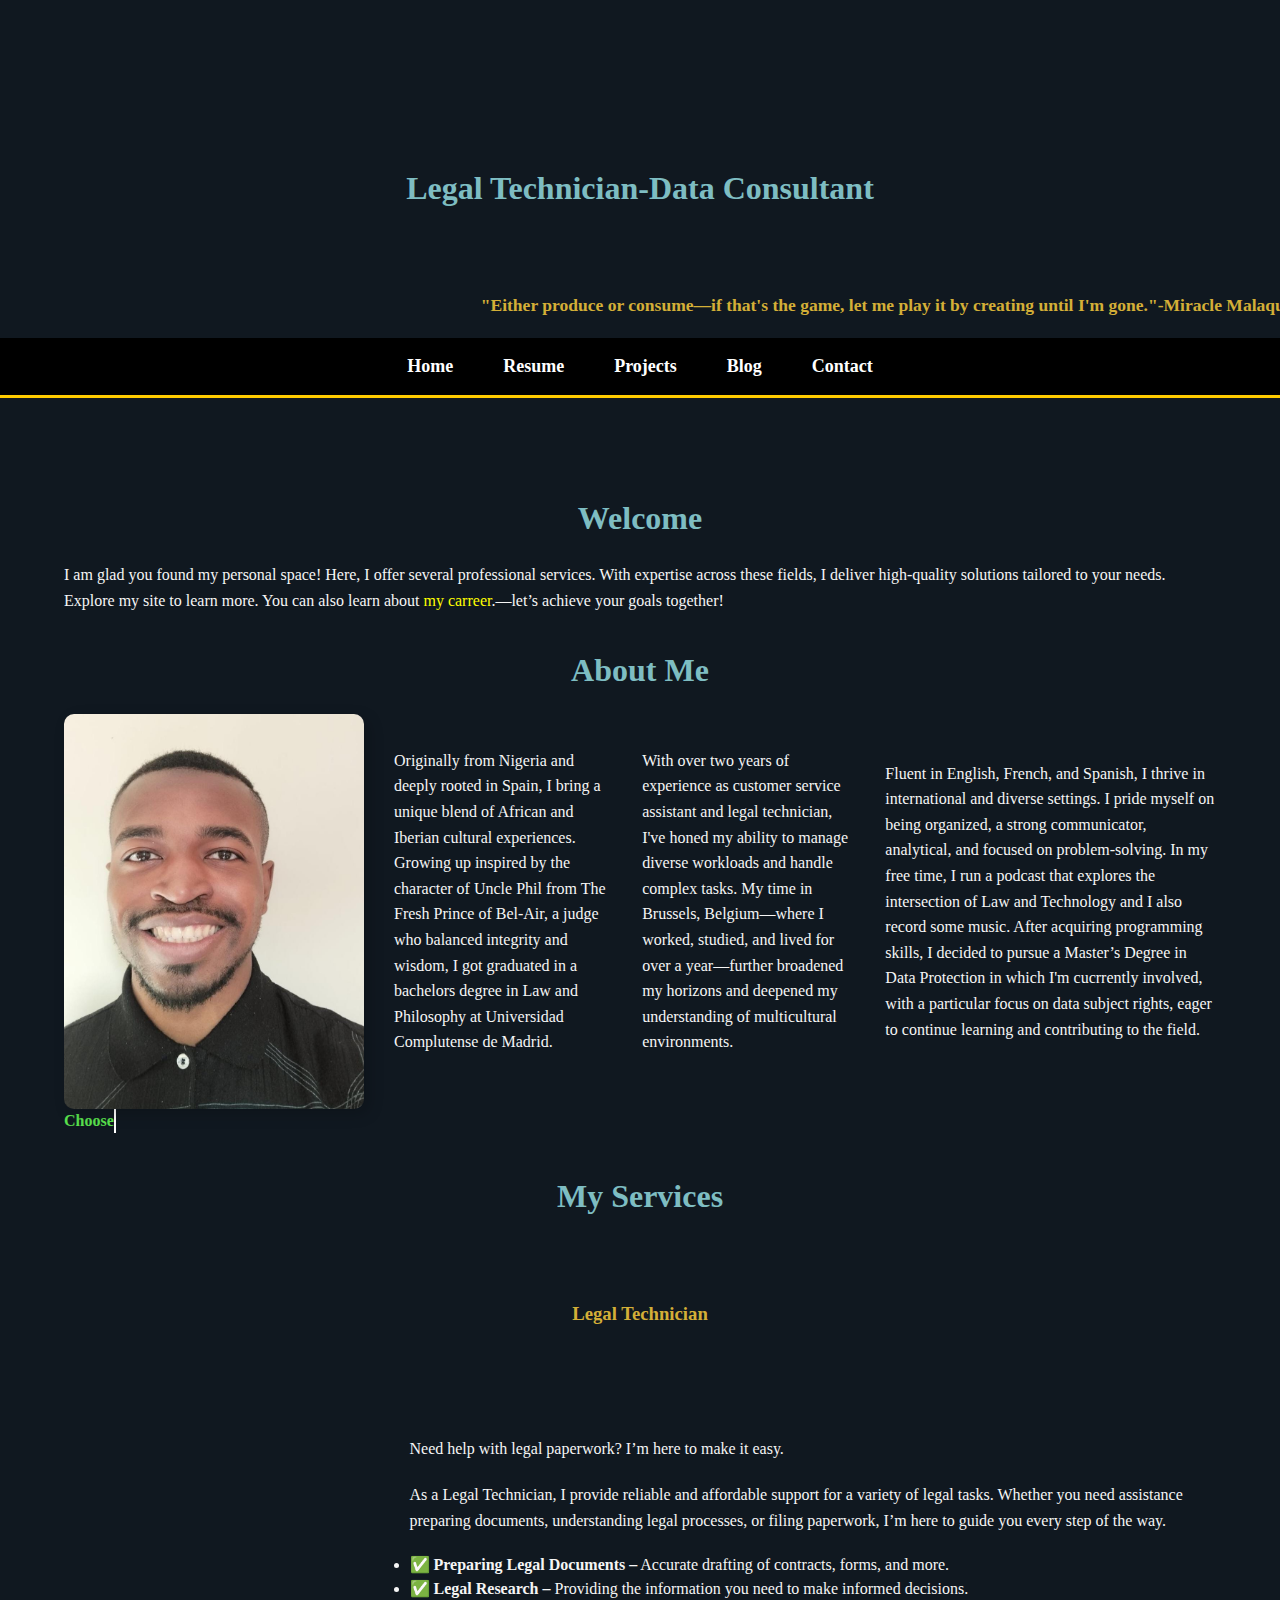
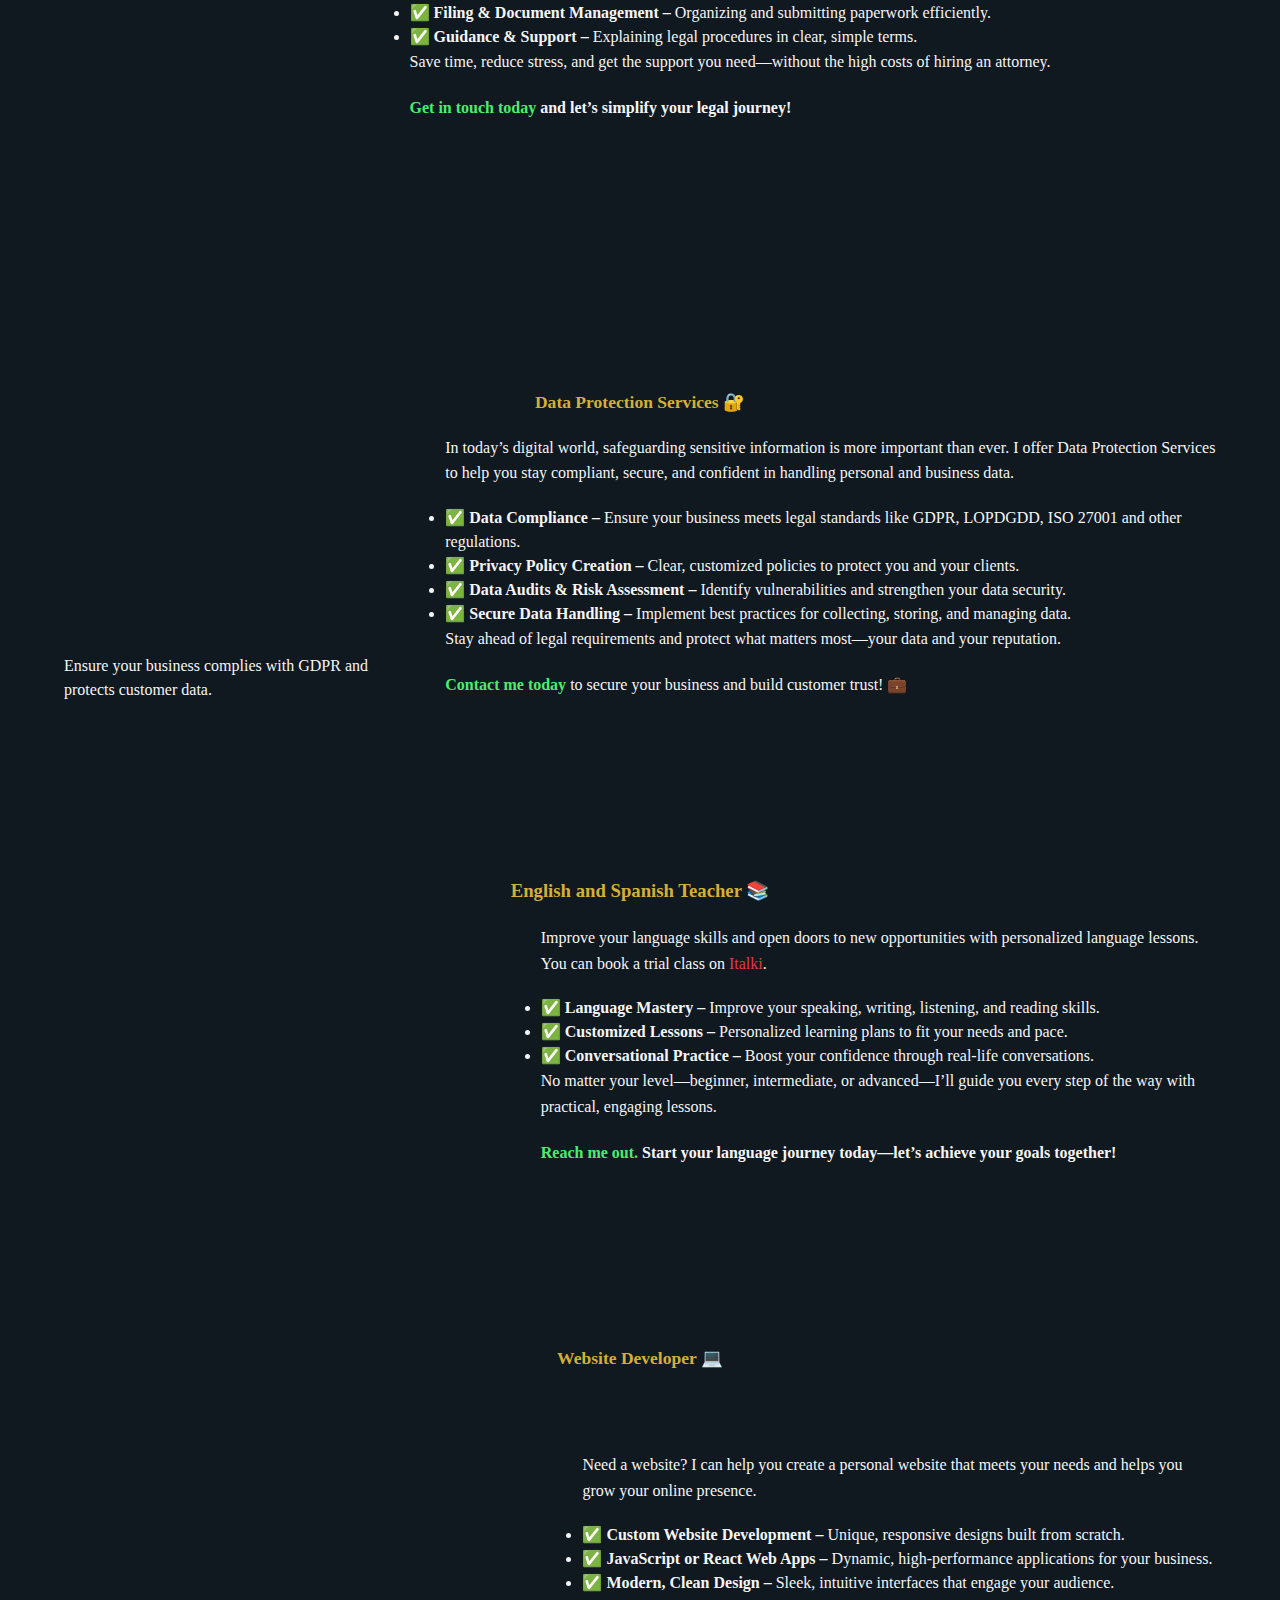
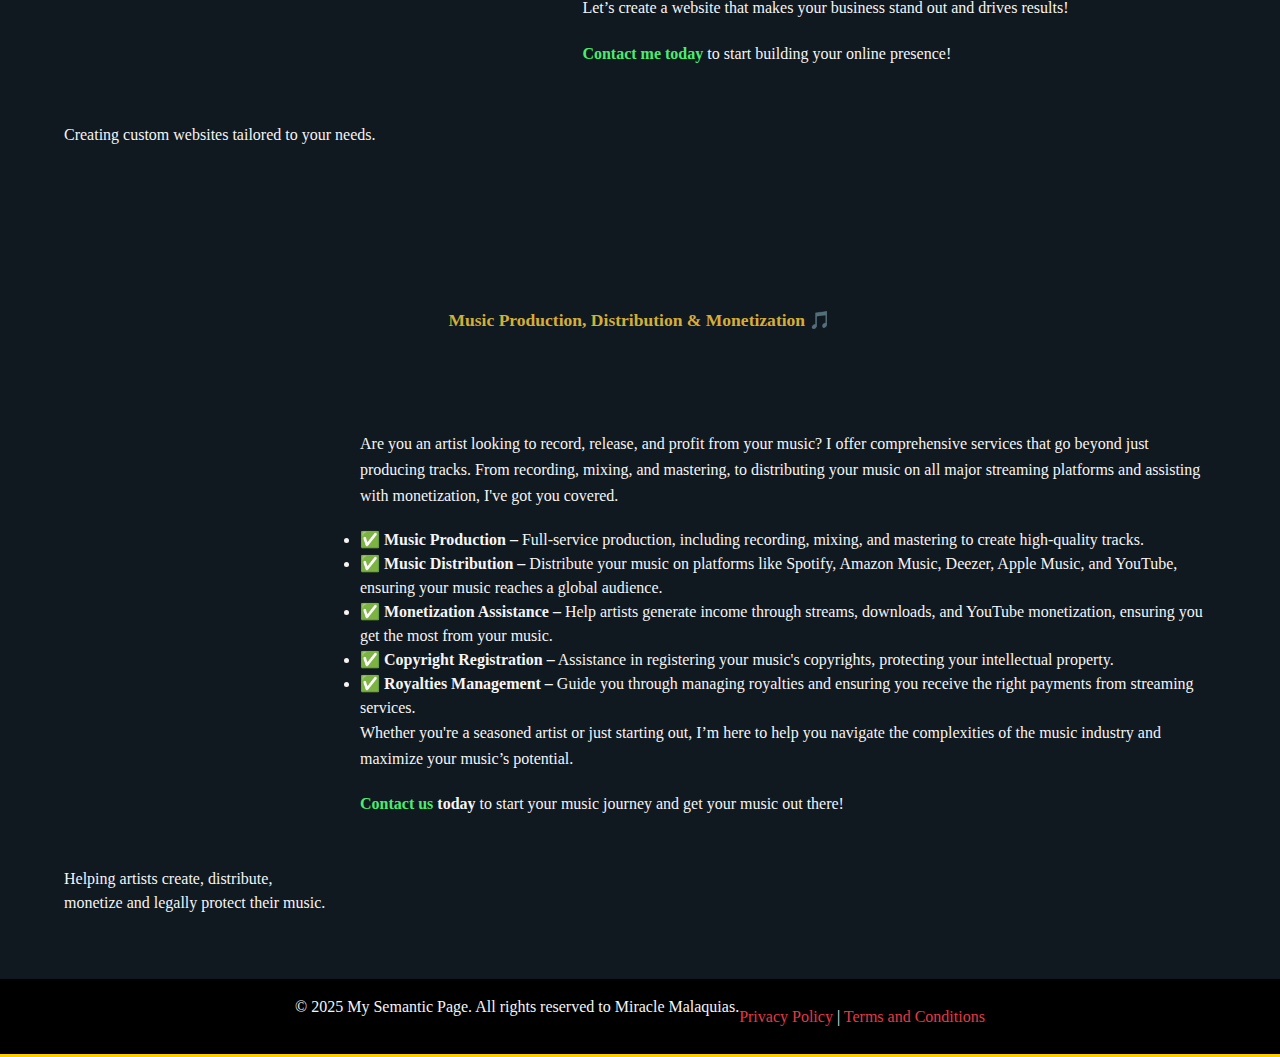
==== index.html @ ea8c2e8c "Proyecto limpio y reestructurado" ====
<!DOCTYPE html>
<html lang="en">

<head>
    <meta charset="UTF-8">
    <meta name="viewport" content="width=device-width, initial-scale=1.0">
    <meta name="description"
        content="Miracle Malaquias is a Legal Technician, Data Consultant, and more. Explore professional services and get in touch today!">
    <meta name="keywords"
        content="Legal Services, Data Protection, Music Production, Website Development, Language Teacher">
  
    <title>Landing</title>
    <link rel="stylesheet" href="/src/pages/index/landing.css" integrity="sha384-..." crossorigin="anonymous">
</head>

<body>
    <header>
        <h1 id="titleName">Miracle Malaquias</h1>
        <h2 id="laborProfile">Legal Technician-Data Consultant</h2>
        <h3 id="quote">"Either produce or consume—if that's the game, let me play it by creating until I'm
            gone."-Miracle Malaquias</h3>
        <nav id="nav-bar">
            <ul>
                <li><a href="/index.html">Home</a></li>
                <li><a href="/public/resume.html">Resume</a></li>
                <li><a href="/public/projects.html">Projects</a></li>
                <li><a href="/public/blog.html">Blog</a></li>
                <li><a href="/public/contact.html">Contact</a></li>
            </ul>
        </nav>
    </header>

    
    <main>
      
        <section id="home">
            <h2>Welcome</h2>
            <p>I am glad you found my personal space! Here, I offer several professional services. With expertise across
                these fields, I deliver
                high-quality solutions tailored to your needs. Explore my site to learn more. You can also learn about
                <a href="/public/resume.html" alt="resume-link" id="my-Carreer">my carreer</a>.—let’s achieve your goals
                together!</p>
        </section>

 
        <section>
            <h2>About Me</h2>
            <section id="about">
                <img src="/assets/images/fotoLinkedIn.jpeg" id="about-pic" class="scroll-effect" alt="Portrait of Miracle Malaquias">
                <p>Originally from Nigeria and deeply rooted in Spain, I bring a unique blend of African and Iberian
                    cultural experiences. Growing up inspired by the character of Uncle Phil from The Fresh Prince of
                    Bel-Air, a judge who balanced integrity and wisdom, I got graduated in a bachelors degree in Law and
                    Philosophy at Universidad Complutense de Madrid.
                </p>
                <p>With over two years of experience as customer service assistant and legal technician, I've honed my
                    ability to
                    manage diverse workloads and handle complex tasks. My time in Brussels, Belgium—where I worked,
                    studied, and lived for over a year—further broadened my horizons and deepened my understanding of
                    multicultural environments.
                </p>
                <p>Fluent in English, French, and Spanish, I thrive in international and diverse settings. I pride
                    myself on being organized, a strong communicator, analytical, and focused on problem-solving. In my
                    free time, I run a podcast that explores the intersection of Law and Technology and I also record
                    some music.

                    After acquiring programming skills, I decided to pursue a Master’s Degree in Data Protection in
                    which I'm cucrrently involved, with a particular focus on data
                    subject rights, eager to continue learning and contributing to the field.</p>
            </section>
            <section id="typing-text">Choose</section>
        </section>

  
        <section id="services">
            <h2>My Services</h2>

            <article>
                <h3>Legal Technician</h3>
                <section id="legal-service">
                    <figure>
                        <img src="assets/images/legal_services.jpeg" class="scroll-effect" id="legal-service-pic"
                            alt="Legal services support">
                    </figure>

                    <div>
                        <p>Need help with legal paperwork? I’m here to make it easy.</p>
                        <p>As a Legal Technician, I provide reliable and affordable support for a variety of legal
                            tasks. Whether you need assistance preparing documents, understanding legal processes, or
                            filing paperwork, I’m here to guide you every step of the way.</p>

                        <ul>
                            <li><strong>✅ Preparing Legal Documents –</strong> Accurate drafting of contracts, forms,
                                and more.</li>
                            <li><strong>✅ Legal Research –</strong> Providing the information you need to make informed
                                decisions.</li>
                            <li><strong>✅ Filing & Document Management –</strong> Organizing and submitting paperwork
                                efficiently.</li>
                            <li><strong>✅ Guidance & Support –</strong> Explaining legal procedures in clear, simple
                                terms.</li>
                        </ul>

                        <p>Save time, reduce stress, and get the support you need—without the high costs of hiring an
                            attorney.</p>

                        <p><strong><a href="/public/contact.html" class="Link-to-contact">Get in touch today</a> and let’s
                                simplify your legal journey!</strong></p>
                    </div>
                </section>
            </article>

            <article>
                <header>
                    <h3>Data Protection Services 🔐</h3>
                </header>

                <section id="data-services">
                    <figure>
                        <img src="assets/images/GDPR-Services.jpg" class="scroll-effect" id="data-service-pic"
                            alt="Data protection and GDPR compliance">
                        <figcaption>Ensure your business complies with GDPR and protects customer data.</figcaption>
                    </figure>

                    <div>
                        <p>In today’s digital world, safeguarding sensitive information is more important than ever. I
                            offer
                            Data Protection Services to help you stay compliant, secure, and confident in handling
                            personal and
                            business data.</p>

                        <ul>
                            <li><strong>✅ Data Compliance –</strong> Ensure your business meets legal standards like
                                GDPR, LOPDGDD, ISO 27001 and other regulations.</li>
                            <li><strong>✅ Privacy Policy Creation –</strong> Clear, customized policies to protect you
                                and your clients.</li>
                            <li><strong>✅ Data Audits & Risk Assessment –</strong> Identify vulnerabilities and
                                strengthen your data security.</li>
                            <li><strong>✅ Secure Data Handling –</strong> Implement best practices for collecting,
                                storing, and managing data.</li>
                        </ul>

                        <p>Stay ahead of legal requirements and protect what matters most—your data and your reputation.
                        </p>

                        <p><strong><a href="/public/contact.html" class="Link-to-contact">Contact me today</a></strong> to
                            secure your business and build customer trust! 💼</p>
                    </div>
                </section>
            </article>


            <article>
                <h3>English and Spanish Teacher 📚</h3>

                <div id="language-services-container">
                    <video controls width="600" id="language-services-video" class="scroll-effect"
                        alt="language-service">
                        <source src="/assets/videos/English-Spanish-Teacher.mp4" type="video/mp4">
                        Your browser does not support the video tag
                    </video>

                    <section id="language-services">
                        <div>
                            <p>Improve your language skills and open doors to new opportunities with personalized
                                language lessons.
                                You can book a trial class on <a href="https://www.italki.com/es/teacher/26511795"
                                    target="_blank" rel="noopener noreferrer">Italki</a>.</p>

                            <ul>
                                <li><strong>✅ Language Mastery –</strong> Improve your speaking, writing, listening, and
                                    reading skills.</li>
                                <li><strong>✅ Customized Lessons –</strong> Personalized learning plans to fit your
                                    needs and pace.</li>
                                <li><strong>✅ Conversational Practice –</strong> Boost your confidence through real-life
                                    conversations.</li>
                            </ul>

                            <p>No matter your level—beginner, intermediate, or advanced—I’ll guide you every step of the
                                way with practical, engaging lessons.</p>

                            <p><strong><a href="/public/contact.html" class="Link-to-contact">Reach me out.</a> Start your
                                    language journey today—let’s achieve your goals together!</strong></p>
                        </div>
                    </section>
                </div>
            </article>

            <article>
                <header>
                    <h3>Website Developer 💻</h3>
                </header>

                <section id="website-services">
                    <figure>
                        <img src="/assets/images/websiteDev.webp" class="scroll-effect" id="website-dev-pic"
                            alt="Website development">
                        <figcaption>Creating custom websites tailored to your needs.</figcaption>
                    </figure>

                    <div>
                        <p>Need a website? I can help you create a personal website that meets your needs and helps you
                            grow your
                            online presence.</p>

                        <ul>
                            <li><strong>✅ Custom Website Development –</strong> Unique, responsive designs built from
                                scratch.</li>
                            <li><strong>✅ JavaScript or React Web Apps –</strong> Dynamic, high-performance applications
                                for your
                                business.</li>
                            <li><strong>✅ Modern, Clean Design –</strong> Sleek, intuitive interfaces that engage your
                                audience.</li>
                        </ul>

                        <p>Let’s create a website that makes your business stand out and drives results!</p>

                        <p><strong><a href="/public/contact.html" class="Link-to-contact">Contact me today</a></strong> to start
                            building your online presence!</p>
                    </div>
                </section>
            </article>

            <article>
                <header>
                    <h3>Music Production, Distribution & Monetization 🎵</h3>
                </header>

                <section id="music-services">
                    <figure>
                        <img src="/assets/images/mic-pic.2.PNG" class="scroll-effect" id="music-prod-pic"
                            alt="Music production">

                        <img src="/assets/images/studio-pic-2.PNG" class="scroll-effect" id="music-prod-pic-second"
                            alt="Music production">
                        <figcaption>Helping artists create, distribute, monetize and legally protect their music.
                        </figcaption>
                    </figure>

                    <div>
                        <p>Are you an artist looking to record, release, and profit from your music? I offer
                            comprehensive services that go beyond just producing tracks. From recording, mixing, and
                            mastering, to distributing your music on all major streaming platforms and assisting with
                            monetization, I've got you covered.</p>

                        <ul>
                            <li><strong>✅ Music Production –</strong> Full-service production, including recording,
                                mixing, and mastering to create high-quality tracks.</li>
                            <li><strong>✅ Music Distribution –</strong> Distribute your music on platforms like Spotify,
                                Amazon Music, Deezer, Apple Music, and YouTube, ensuring your music reaches a global
                                audience.</li>
                            <li><strong>✅ Monetization Assistance –</strong> Help artists generate income through
                                streams, downloads, and YouTube monetization, ensuring you get the most from your music.
                            </li>
                            <li><strong>✅ Copyright Registration –</strong> Assistance in registering your music's
                                copyrights, protecting your intellectual property.</li>
                            <li><strong>✅ Royalties Management –</strong> Guide you through managing royalties and
                                ensuring you receive the right payments from streaming services.</li>
                        </ul>

                        <p>Whether you're a seasoned artist or just starting out, I’m here to help you navigate the
                            complexities of the music industry and maximize your music’s potential.</p>

                        <p><strong><a href="/public/contact.html" class="Link-to-contact">Contact us</a> today</strong> to start
                            your music journey and get your music out there!</p>
                    </div>
                </section>
            </article>


        </section>
    </main>




    <footer id="footer">
        <p>&copy; 2025 My Semantic Page. All rights reserved to Miracle Malaquias.</p>
        <nav>
            <a href="#privacy">Privacy Policy</a> |
            <a href="#terms">Terms and Conditions</a>
        </nav>
    </footer>
    <script src="/src/pages/index/landing.js" defer></script> 
</body>

</html>
---- src/pages/index/landing.css ----
* {
    margin: 0;
    padding: 0;
    box-sizing: border-box;
}

header {
    text-align: center;
    font-family: 'Cormorant', serif;
    font-size: 15px;
    line-height: 1.5;
    background-color: #101820;
    color: #e6b800;
    padding: 0%;
}

#titleName {
    opacity: 0; 
    animation: fadeIn 2s ease-in-out forwards; 
}

@keyframes fadeIn {
    from {
        opacity: 0;
    }
    to {
        opacity: 1; 
    }
}

#laborProfile {
    font-size: 2rem;
    color: #7EBDC2;
    margin-top: 2rem;
    text-align: center;
    transition: text-shadow 0.3s ease-in-out, transform 0.3s ease-in-out;
}

#laborProfile:hover {
    text-shadow: 0 0 10px #7EBDC2, 0 0 20px #D4AF37;
    transform: scale(1.1);
}

.scroll-effect {
    opacity: 0;
    transform: translateY(50px);
    transition: opacity 0.6s ease-out, transform 0.6s ease-out;
}

.scroll-effect.visible {
    opacity: 1;
    transform: translateY(0);
}

#quote {
    position: relative;
}

#nav-bar,
#footer {
    background-color: black;
    display: flex;
    justify-content: center;
    align-items: center;
    padding: 15px 20px;
    border-bottom: 3px solid #ffcc00;
}

#nav-bar ul,
#footer ul {
    list-style: none;
    display: flex;
    gap: 20px;
    padding: 0;
    margin: 0;
}

#nav-bar ul li,
#footer ul li {
    display: inline;
}

#nav-bar ul li a,
#footer ul li a {
    color: white;
    font-size: 18px;
    font-weight: bold;
    padding: 10px 15px;
    border-radius: 5px;
    text-decoration: none;
    transition: background 0.3s ease-in-out, color 0.3s ease-in-out;
}

#nav-bar ul li a:hover,
#footer ul li a:hover {
    background-color: #ffcc00;
    color: black;
}

body {
    font-family: 'Cormorant', serif;
    font-size: 16px;
    line-height: 1.5;
    background-color: #101820;
    color: #F5F5F5;
    overflow-x: hidden;
}

main {
    font-family: 'Cormorant', serif;
    font-size: 16px;
    line-height: 1.5;
    background-color: #101820;
    color: #F5F5F5;
    padding: 5%;
    overflow-x: hidden;
}

h1,
h2,
h3 {
    font-family: 'Cormorant', serif;
    margin-bottom: 20px;
    text-align: center;
}

h1 {
    font-size: 5.5rem;
    color: #D4AF37;
    text-align: center;
    display: block;
    margin: 0 auto;
    position: relative;
}

h2 {
    font-size: 2rem;
    color: #7EBDC2;
    margin-top: 2rem;
}

h3 {
    color: #D4AF37;
    margin-top: 5rem;
}

p {
    font-family: 'Lora', serif;
    font-size: 1rem;
    line-height: 1.6;
    margin-bottom: 20px;
}

a {
    color: #E63946;
    text-decoration: none;
    transition: text-decoration 0.3s;
}

a:hover {
    text-decoration: underline;
}

.Link-to-contact {
    font-size: 1rem;
    color: #4bec6e;
    margin-top: 2rem;
    text-align: center;
    transition: text-shadow 0.3s ease-in-out, transform 0.3s ease-in-out;
    text-decoration: none;
}

.Link-to-contact:hover {
    text-shadow: 0 0 10px #7EBDC2, 0 0 20px #D4AF37;
    transform: scale(1.1);
    text-decoration: none;
}

.section-container {
    display: flex;
    flex-direction: column;
    align-items: center;
    max-width: 80%;
    margin: 50px auto;
    padding: 20px;
}

#about,
#legal-service,
#data-services,
#website-services,
#music-services {
    display: flex;
    align-items: center;
    justify-content: space-between;
    gap: 30px;
    width: 100%;
}

#about-pic {
    width: 300px;
    height: auto;
    border-radius: 10px;
    box-shadow: 5px 5px 15px rgba(0, 0, 0, 0.2);
}

#typing-text {
    color:#59e04d;
    font-size: 1rem;
    font-weight: bold;
    border-right: 2px solid white;
    white-space: nowrap;
    overflow: hidden;
    width: fit-content;
    display: inline-block;
    animation: blink 0.8s infinite;
}

@keyframes blink {
    50% { border-color: transparent; }
}

.no-cursor {
    border-right: none !important;
}

#legal-service-pic,
#data-service-pic,
#website-dev-pic,
#language-services-video,
#music-prod-pic,
#music-prod-pic-second {
    max-width: 100%;
    height: auto;
    border-radius: 10px;
    box-shadow: 5px 5px 15px rgba(0, 0, 0, 0.2);
}

#about-text,
#legal-service-text,
#data-services-text,
#website-services-text,
#music-prod-text {
    flex: 1;
    font-size: 1.2rem;
    line-height: 1.6;
    color: #F5F5F5;
}

#music-prod-container {
    display: flex;
    align-items: center;
    justify-content: center;
    gap: 20px;
}

#music-prod-pic, 
#music-prod-pic-second {
    display: flex;
    align-items: center;
    justify-content: space-around;
    height: auto;
    border-radius: 10px;
    box-shadow: 5px 5px 15px rgba(0, 0, 0, 0.2);
}

#music-prod-pic-text {
    font-size: 1.2rem;
    font-weight: bold;
    color: #F5F5F5;
    text-align: center;
    max-width: 300px;
}

#about-pic, #legal-service-pic,
#data-service-pic, #website-dev-pic,
#music-prod-pic, #music-prod-pic-second,
#language-services-video {
    position: relative;
    animation: floatAnimation 3s infinite ease-in-out;
}

@keyframes floatAnimation {
    0% { transform: translateY(0px); }
    50% { transform: translateY(-15px); }
    100% { transform: translateY(0px); }
}

#language-services-container {
    display: flex;
    align-items: center;
    gap: 20px;
    width: 100%;
    max-width: 100%;
    overflow: hidden;
}

#language-services-video {
    width: 600px;
    height: auto;
    border-radius: 10px;
    box-shadow: 5px 5px 15px rgba(0, 0, 0, 0.2);
}

#language-services-text {
    flex: 1;
    font-size: 1.2rem;
    line-height: 1.6;
    color: #F5F5F5;
}

article {
    margin-top: 30px;
}

article+article {
    margin-top: 10rem;
}

html {
    scroll-behavior: smooth;
}

#my-Carreer {
    text-decoration: none;
    color: yellow;
}

@media (max-width: 1024px) {
    #titleName {
        font-size: 4rem;
        text-align: center;
    }

    #nav-bar {
        flex-direction: column;
        padding: 10px;
    }

    #nav-bar ul {
        flex-wrap: wrap;
        justify-content: center;
        gap: 10px;
    }

    #nav-bar ul li a {
        font-size: 16px;
        padding: 8px 12px;
    }

    #titleName {
        animation: fadeIn 2s ease-in-out forwards;
        animation-delay: 0.8s;
    }
}

@media (max-width: 768px) {
    #titleName {
        font-size: 3rem;
        text-align: center;
    }

    #nav-bar {
        flex-direction: column;
        padding: 10px;
    }

    #nav-bar ul {
        flex-direction: column;
        align-items: center;
        gap: 5px;
    }

    #nav-bar ul li a {
        font-size: 14px;
        padding: 6px 10px;
    }

    #about,
    #legal-service,
    #data-services,
    #website-services {
        flex-direction: column;
        text-align: center;
    }

    #about-pic,
    #legal-service-pic,
    #data-services-text {
        width: 80%;
    }

    #language-services-container {
        flex-direction: column;
        align-items: center;
        text-align: center;
    }

    #language-services-video {
        width: 80%;
        margin-bottom: 20px;
    }

    #language-services-text {
        width: 80%;
    }

    #titleName {
        animation: fadeIn 2s ease-in-out forwards;
        animation-delay: 0.8s;
    }
}
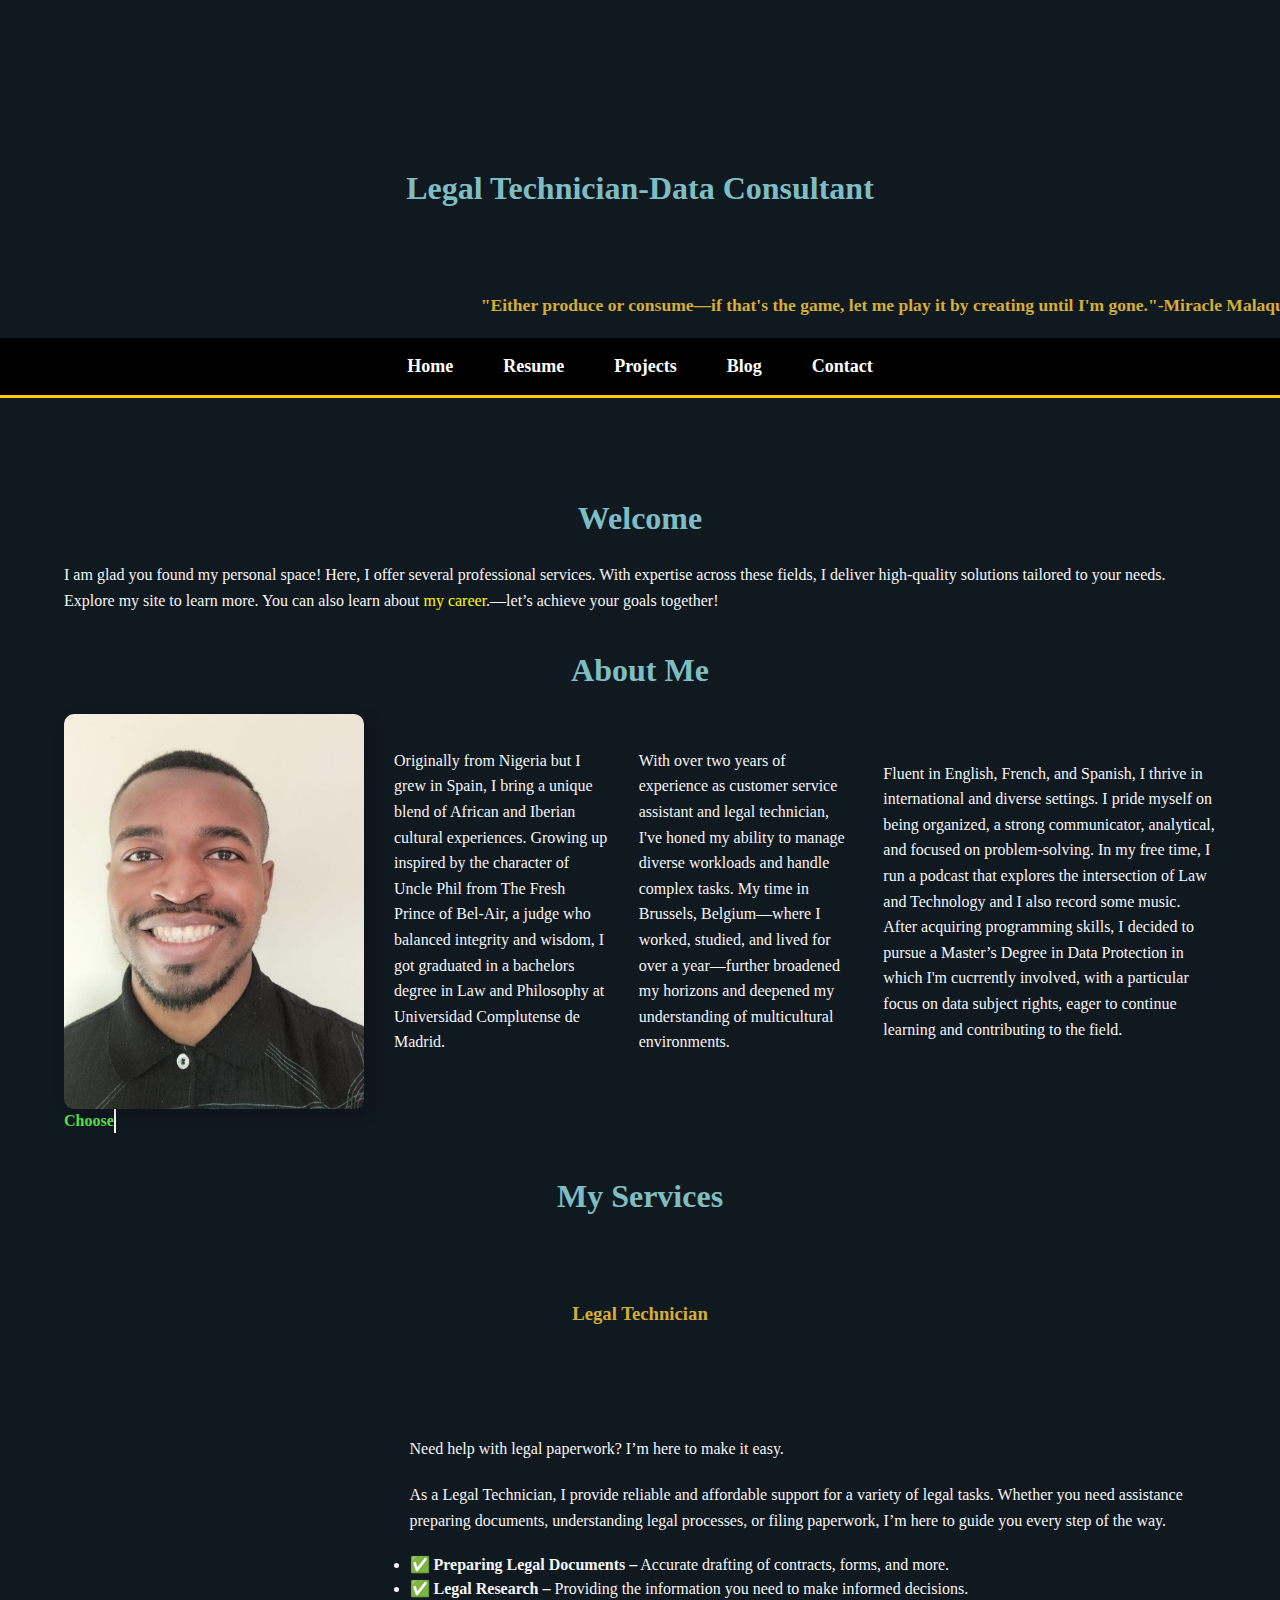
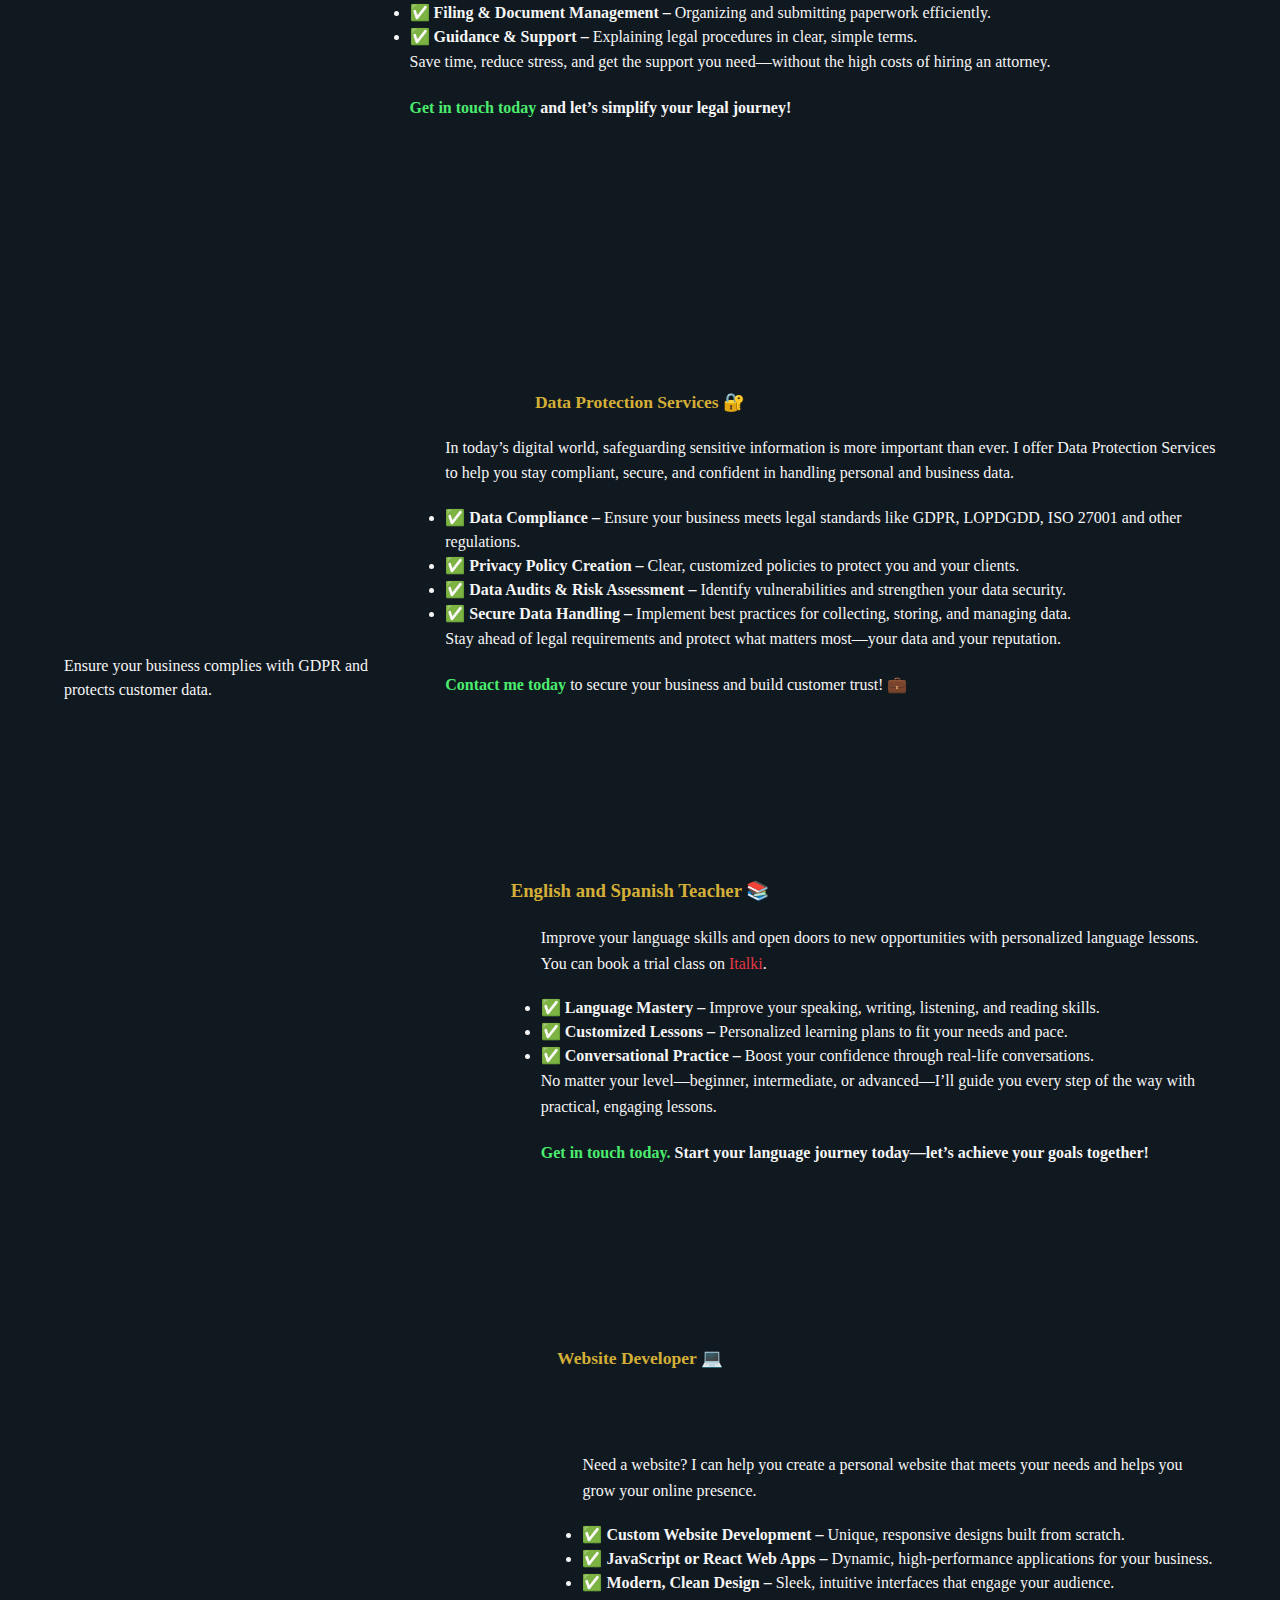
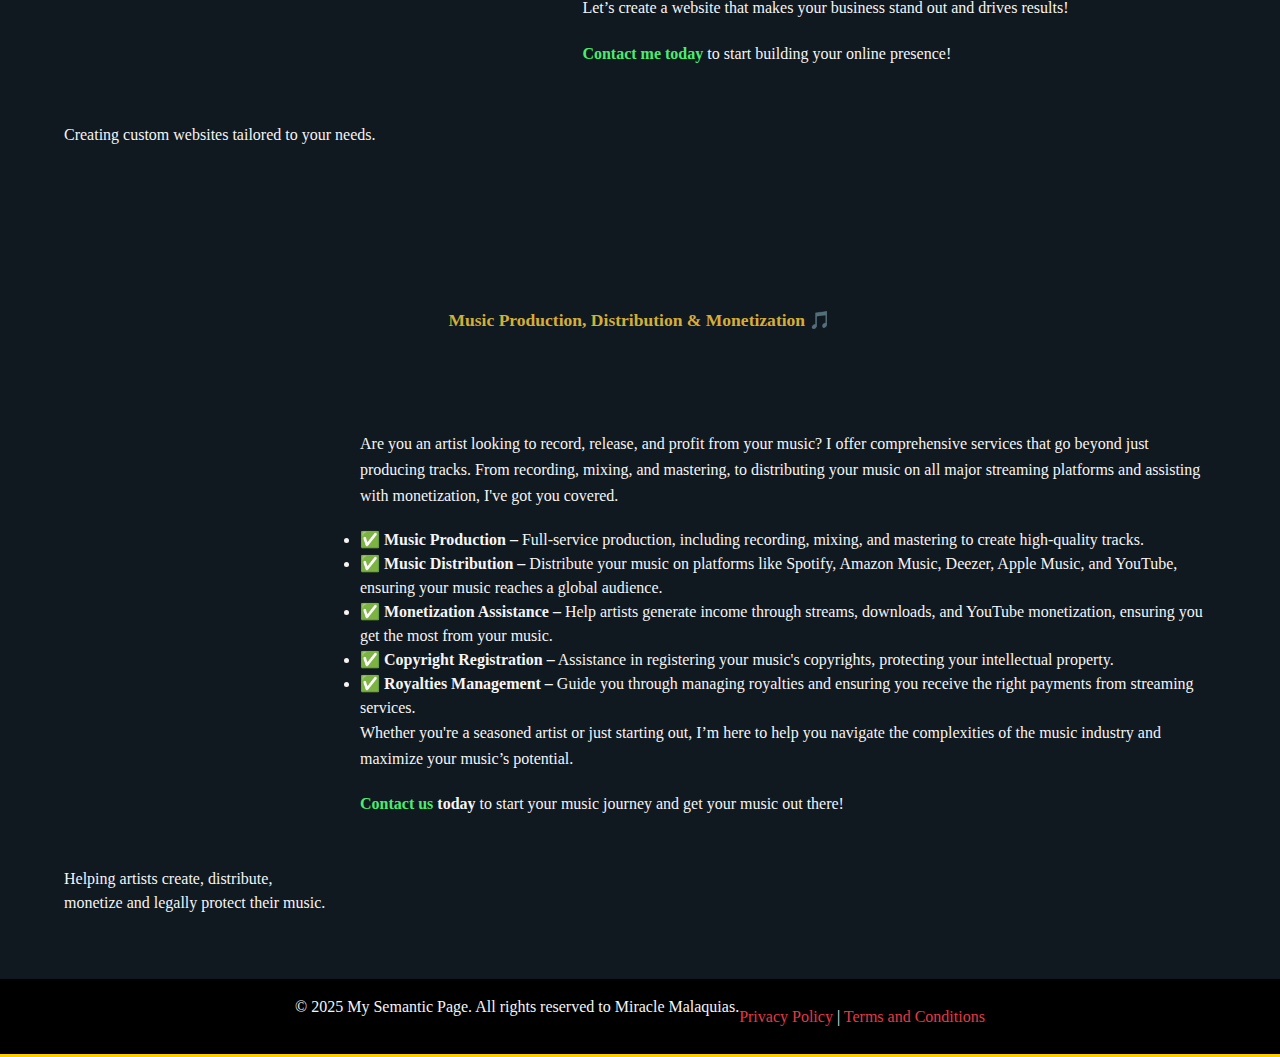
==== commit 4d78403a: "Fix responsive issue with email and update styles" ====
--- a/index.html
+++ b/index.html
@@ -38,7 +38,7 @@
             <p>I am glad you found my personal space! Here, I offer several professional services. With expertise across
                 these fields, I deliver
                 high-quality solutions tailored to your needs. Explore my site to learn more. You can also learn about
-                <a href="/public/resume.html" alt="resume-link" id="my-Carreer">my carreer</a>.—let’s achieve your goals
+                <a href="/public/resume.html" alt="resume-link" id="my-Carreer">my career</a>.—let’s achieve your goals
                 together!</p>
         </section>
 
@@ -47,7 +47,7 @@
             <h2>About Me</h2>
             <section id="about">
                 <img src="/assets/images/fotoLinkedIn.jpeg" id="about-pic" class="scroll-effect" alt="Portrait of Miracle Malaquias">
-                <p>Originally from Nigeria and deeply rooted in Spain, I bring a unique blend of African and Iberian
+                <p>Originally from Nigeria but I grew in Spain, I bring a unique blend of African and Iberian
                     cultural experiences. Growing up inspired by the character of Uncle Phil from The Fresh Prince of
                     Bel-Air, a judge who balanced integrity and wisdom, I got graduated in a bachelors degree in Law and
                     Philosophy at Universidad Complutense de Madrid.
@@ -177,7 +177,7 @@
                             <p>No matter your level—beginner, intermediate, or advanced—I’ll guide you every step of the
                                 way with practical, engaging lessons.</p>
 
-                            <p><strong><a href="/public/contact.html" class="Link-to-contact">Reach me out.</a> Start your
+                            <p><strong><a href="/public/contact.html" class="Link-to-contact">Get in touch today.</a> Start your
                                     language journey today—let’s achieve your goals together!</strong></p>
                         </div>
                     </section>
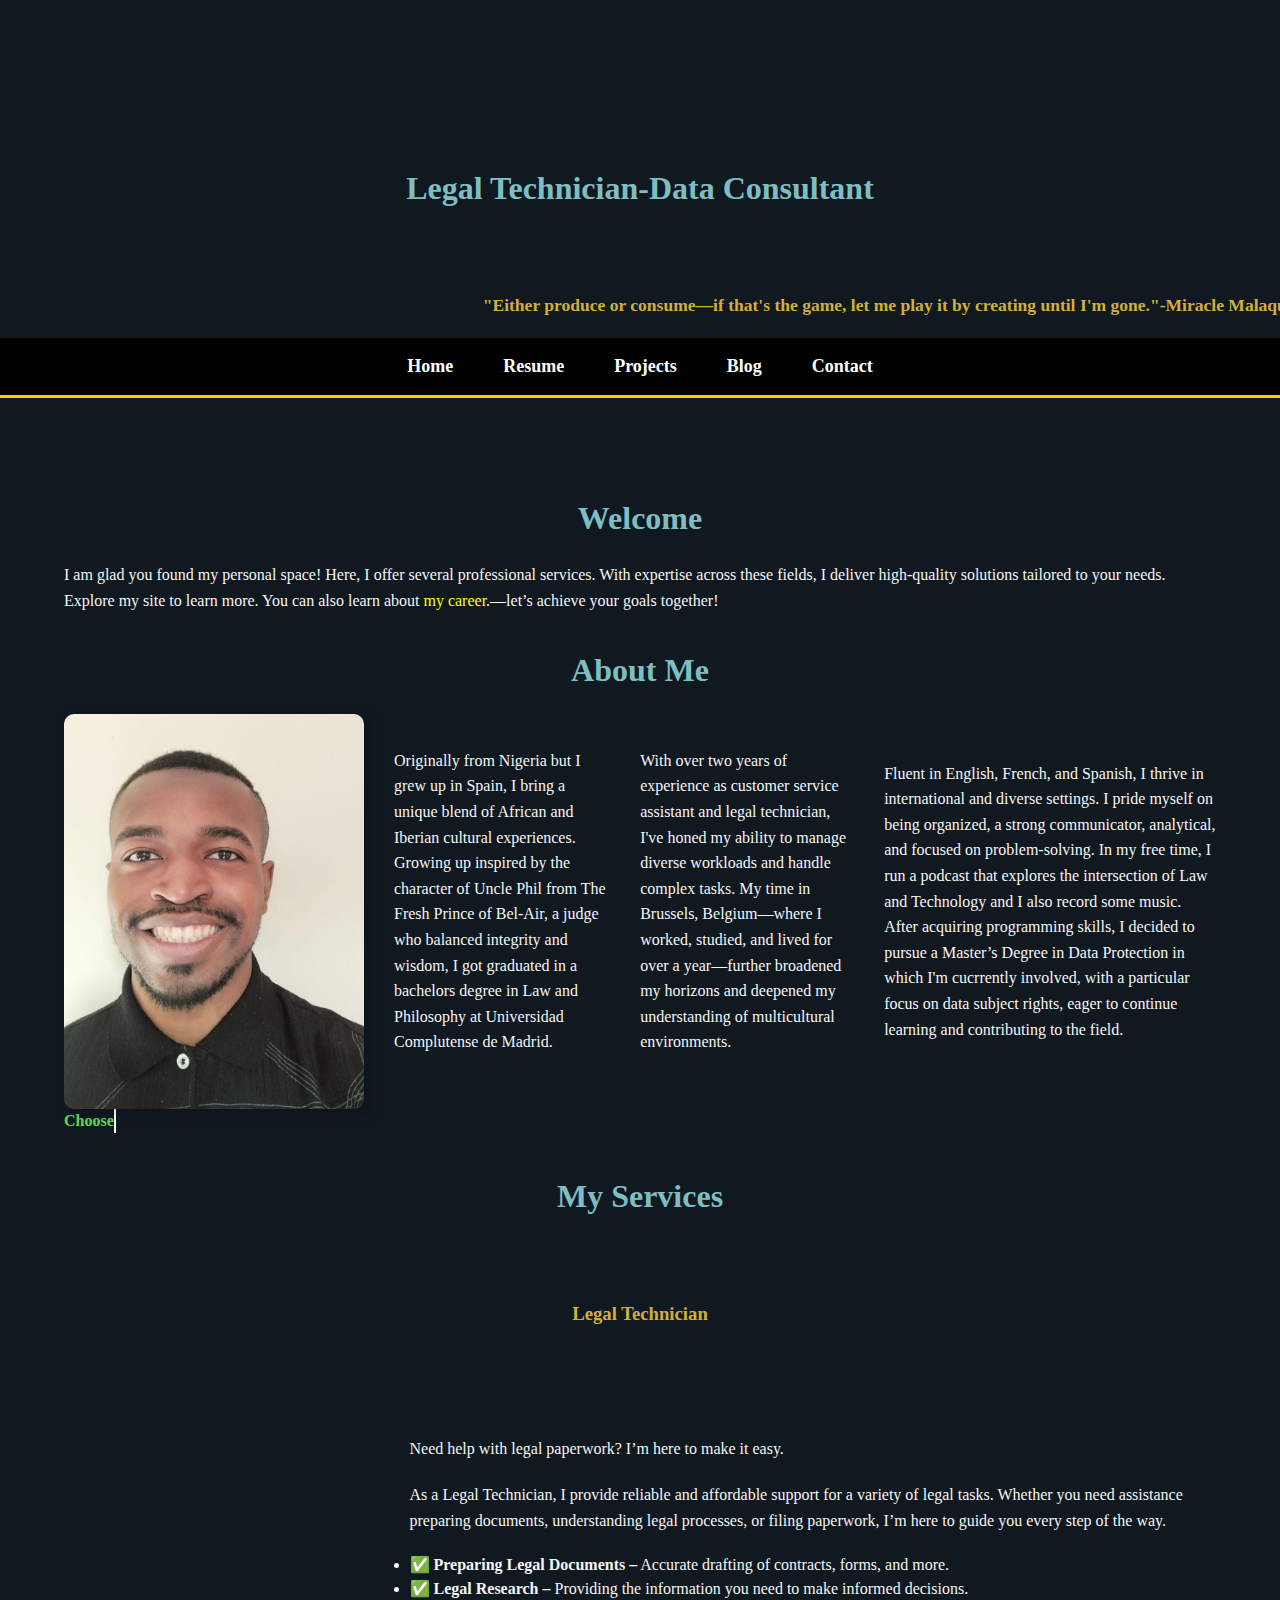
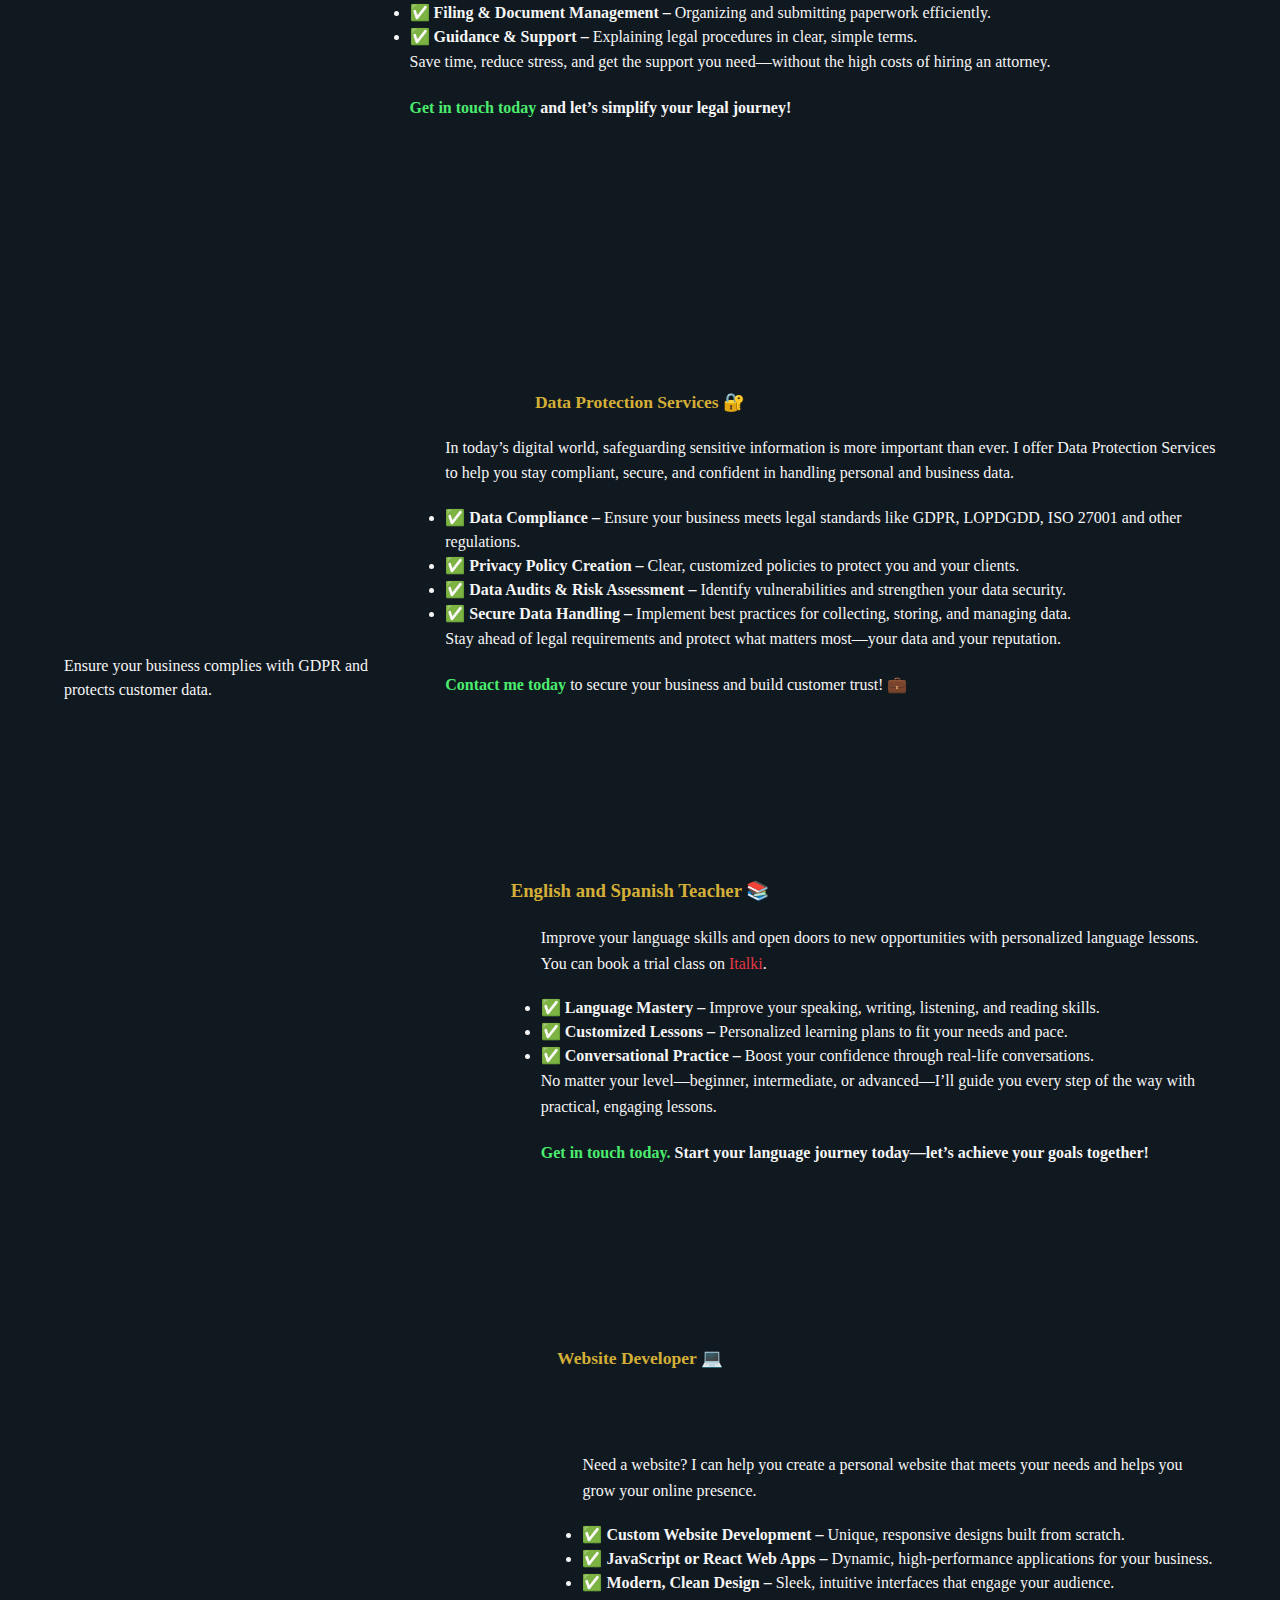
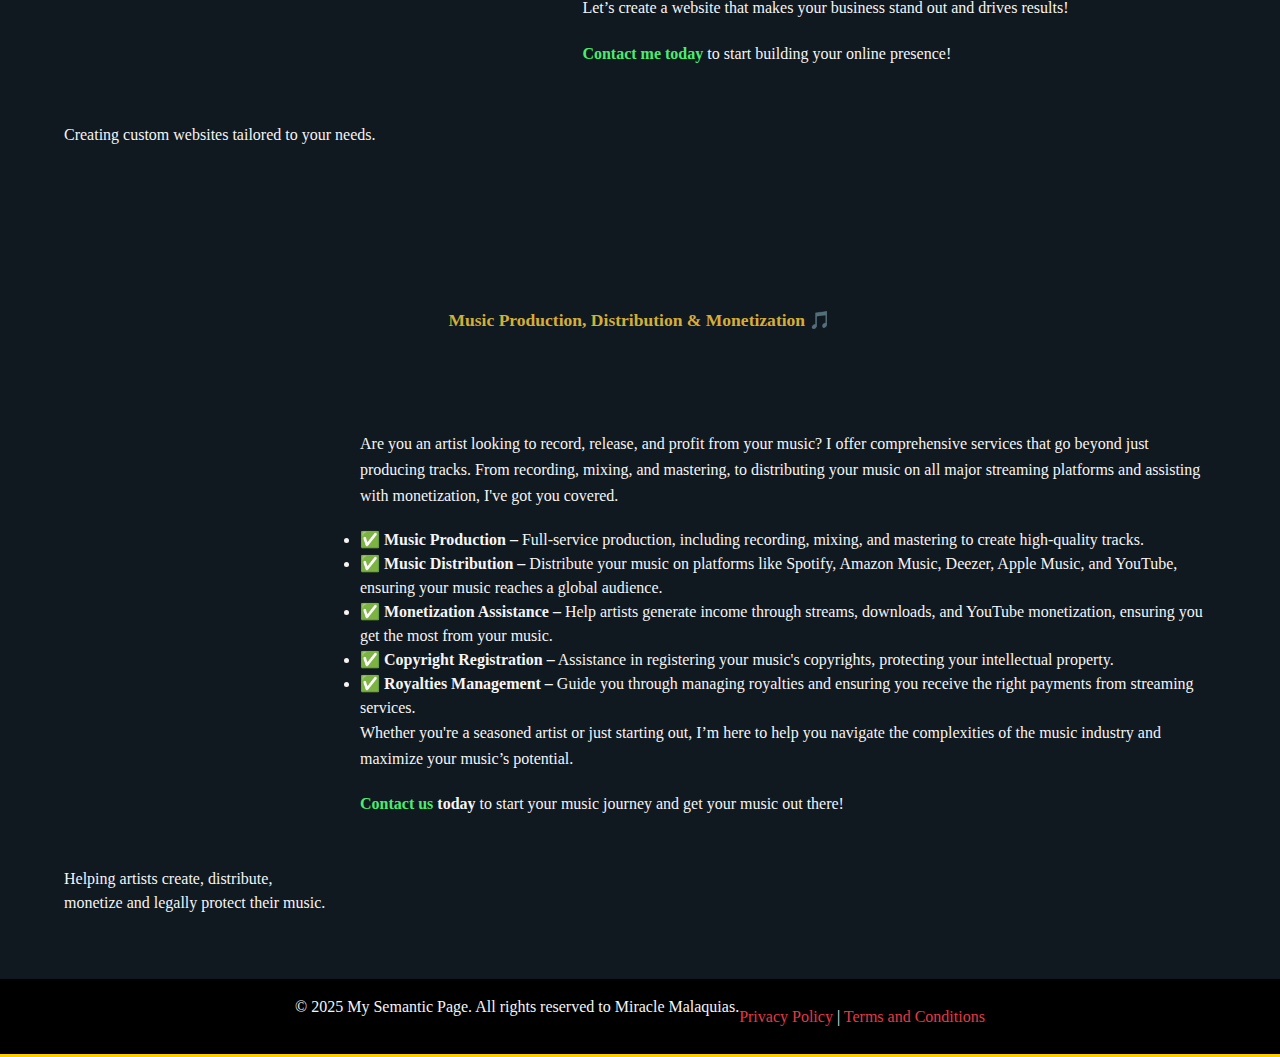
==== commit 3fe1158d: "Actualización del proyecto web: cambio del link e email del podcast" ====
--- a/index.html
+++ b/index.html
@@ -47,7 +47,7 @@
             <h2>About Me</h2>
             <section id="about">
                 <img src="/assets/images/fotoLinkedIn.jpeg" id="about-pic" class="scroll-effect" alt="Portrait of Miracle Malaquias">
-                <p>Originally from Nigeria but I grew in Spain, I bring a unique blend of African and Iberian
+                <p>Originally from Nigeria but I grew up in Spain, I bring a unique blend of African and Iberian
                     cultural experiences. Growing up inspired by the character of Uncle Phil from The Fresh Prince of
                     Bel-Air, a judge who balanced integrity and wisdom, I got graduated in a bachelors degree in Law and
                     Philosophy at Universidad Complutense de Madrid.
--- a/src/pages/index/landing.css
+++ b/src/pages/index/landing.css
@@ -259,9 +259,6 @@
     display: flex;
     align-items: center;
     justify-content: space-around;
-    height: auto;
-    border-radius: 10px;
-    box-shadow: 5px 5px 15px rgba(0, 0, 0, 0.2);
 }
 
 #music-prod-pic-text {
@@ -326,6 +323,9 @@
     color: yellow;
 }
 
+
+
+
 @media (max-width: 1024px) {
     #titleName {
         font-size: 4rem;
@@ -352,6 +352,30 @@
         animation: fadeIn 2s ease-in-out forwards;
         animation-delay: 0.8s;
     }
+    #music-services {
+        display: flex;
+        flex-direction: column;
+        align-items: center;
+        gap: 20px;
+    }
+
+    #music-services figure {
+        width: 100%;
+        display: flex;
+        flex-direction: column;
+        align-items: center;
+    }
+
+    #music-prod-pic,
+    #music-prod-pic-second {
+        width: 90%;
+        max-width: 500px;
+    }
+
+    #music-services > div {
+        width: 90%;
+        text-align: left;
+    }
 }
 
 @media (max-width: 768px) {
@@ -409,4 +433,29 @@
         animation: fadeIn 2s ease-in-out forwards;
         animation-delay: 0.8s;
     }
-}
+
+    #music-services {
+        display: flex;
+        flex-direction: column;
+        align-items: center;
+        gap: 20px;
+    }
+
+    #music-services figure {
+        width: 100%;
+        display: flex;
+        flex-direction: column;
+        align-items: center;
+    }
+
+    #music-prod-pic,
+    #music-prod-pic-second {
+        width: 90%;
+        max-width: 500px;
+    }
+
+    #music-services > div {
+        width: 90%;
+        text-align: left;
+    }
+}
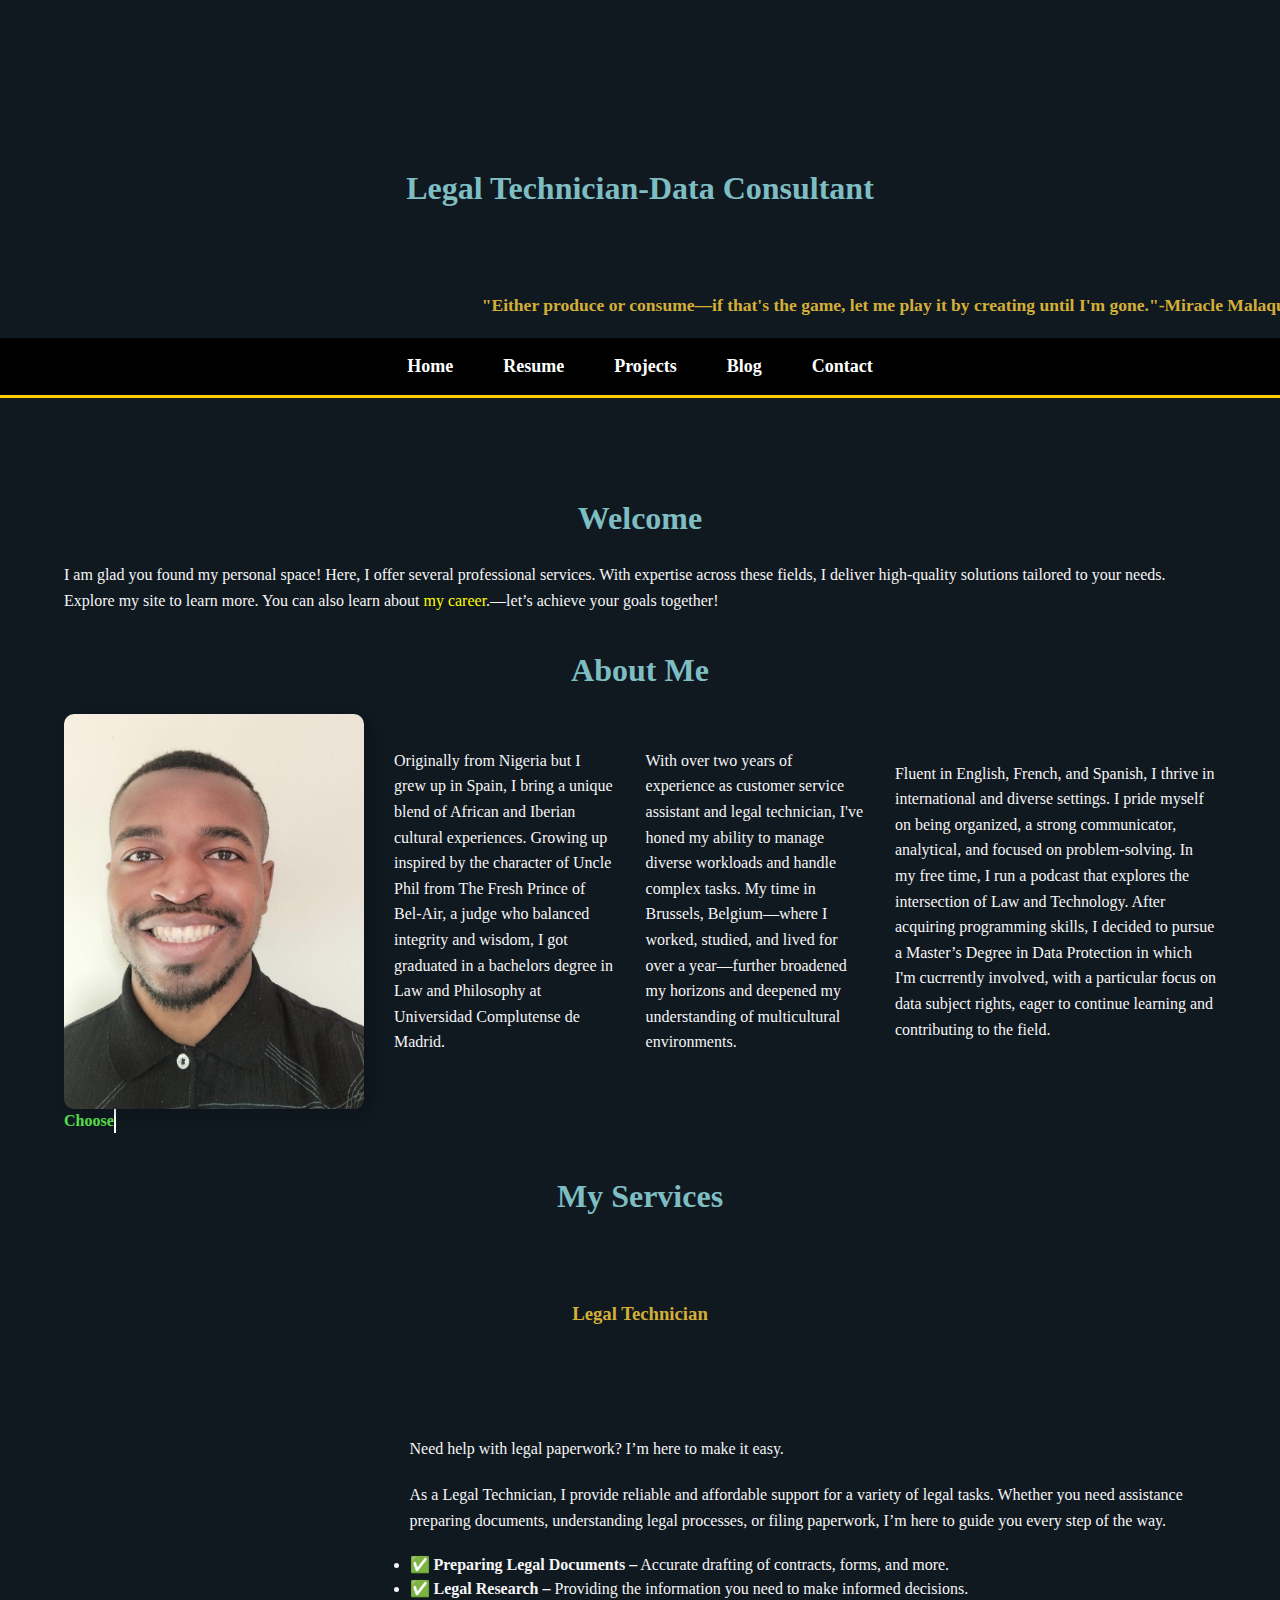
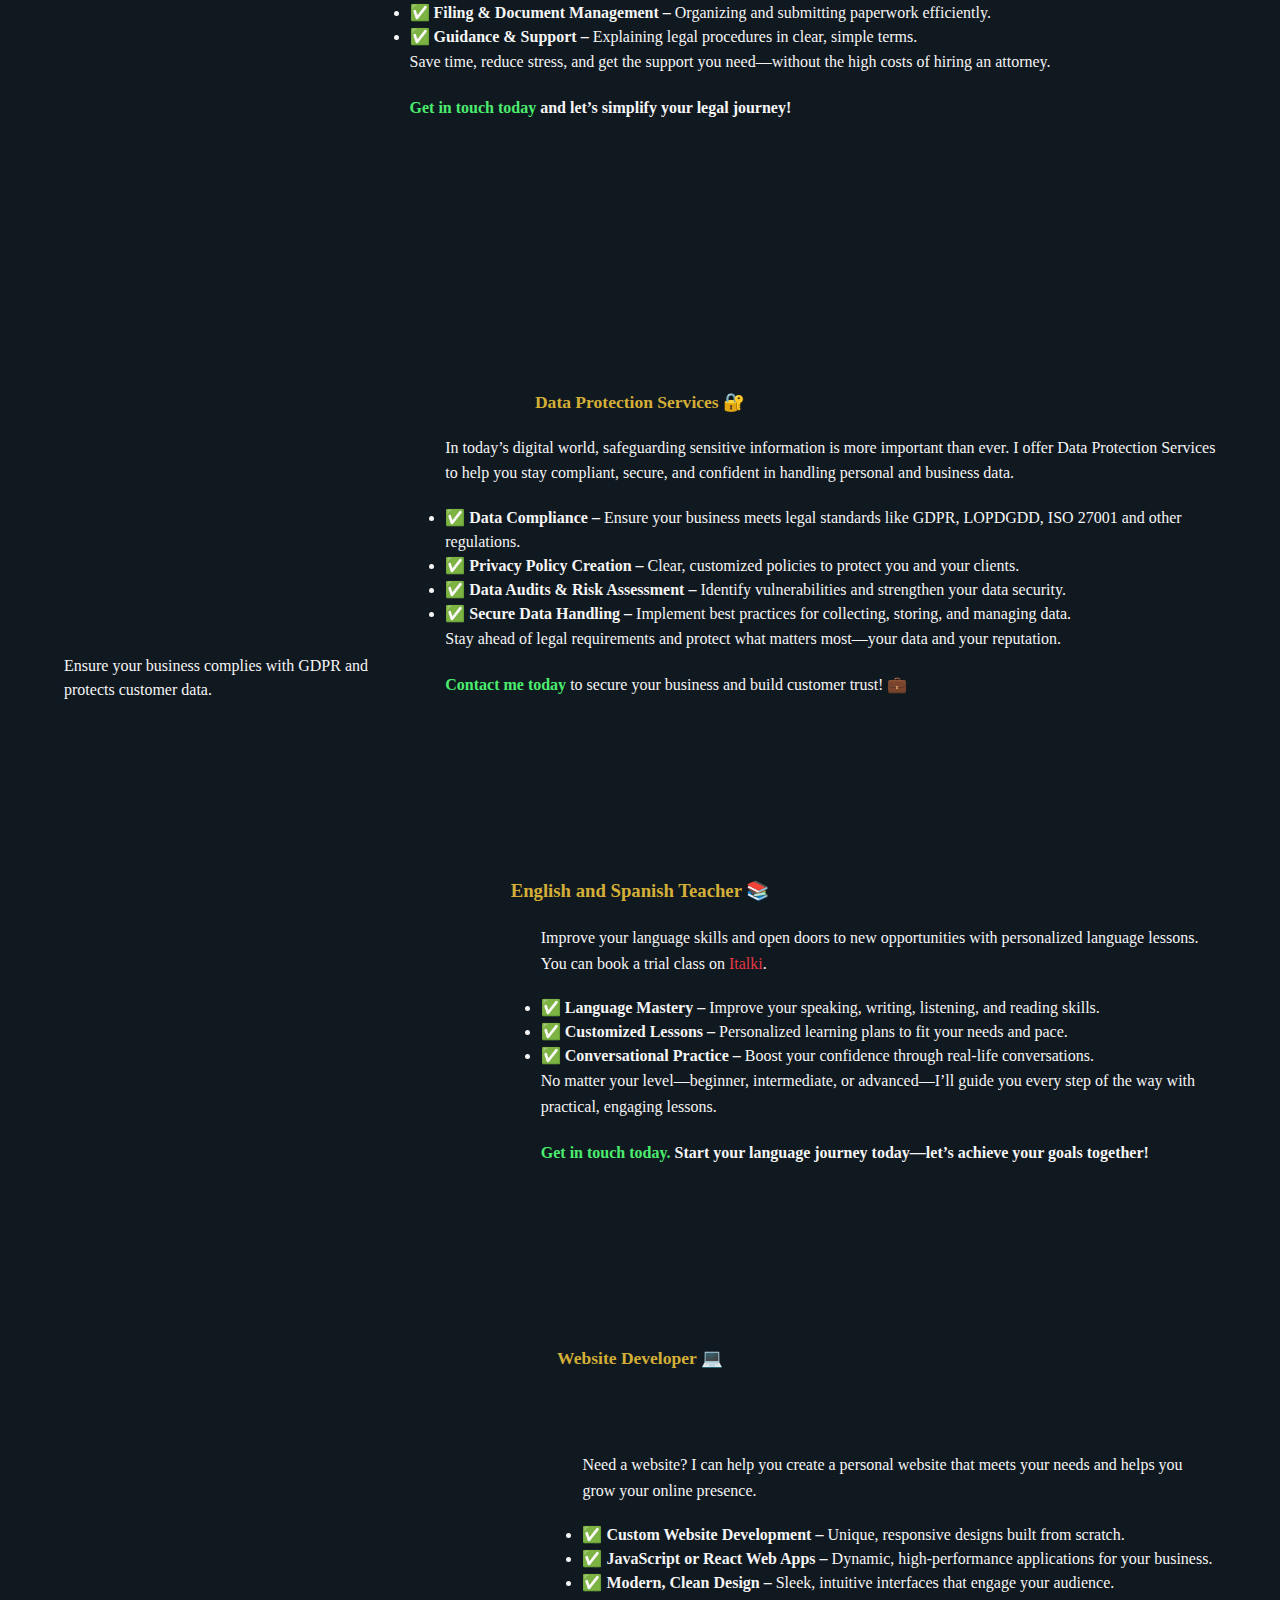
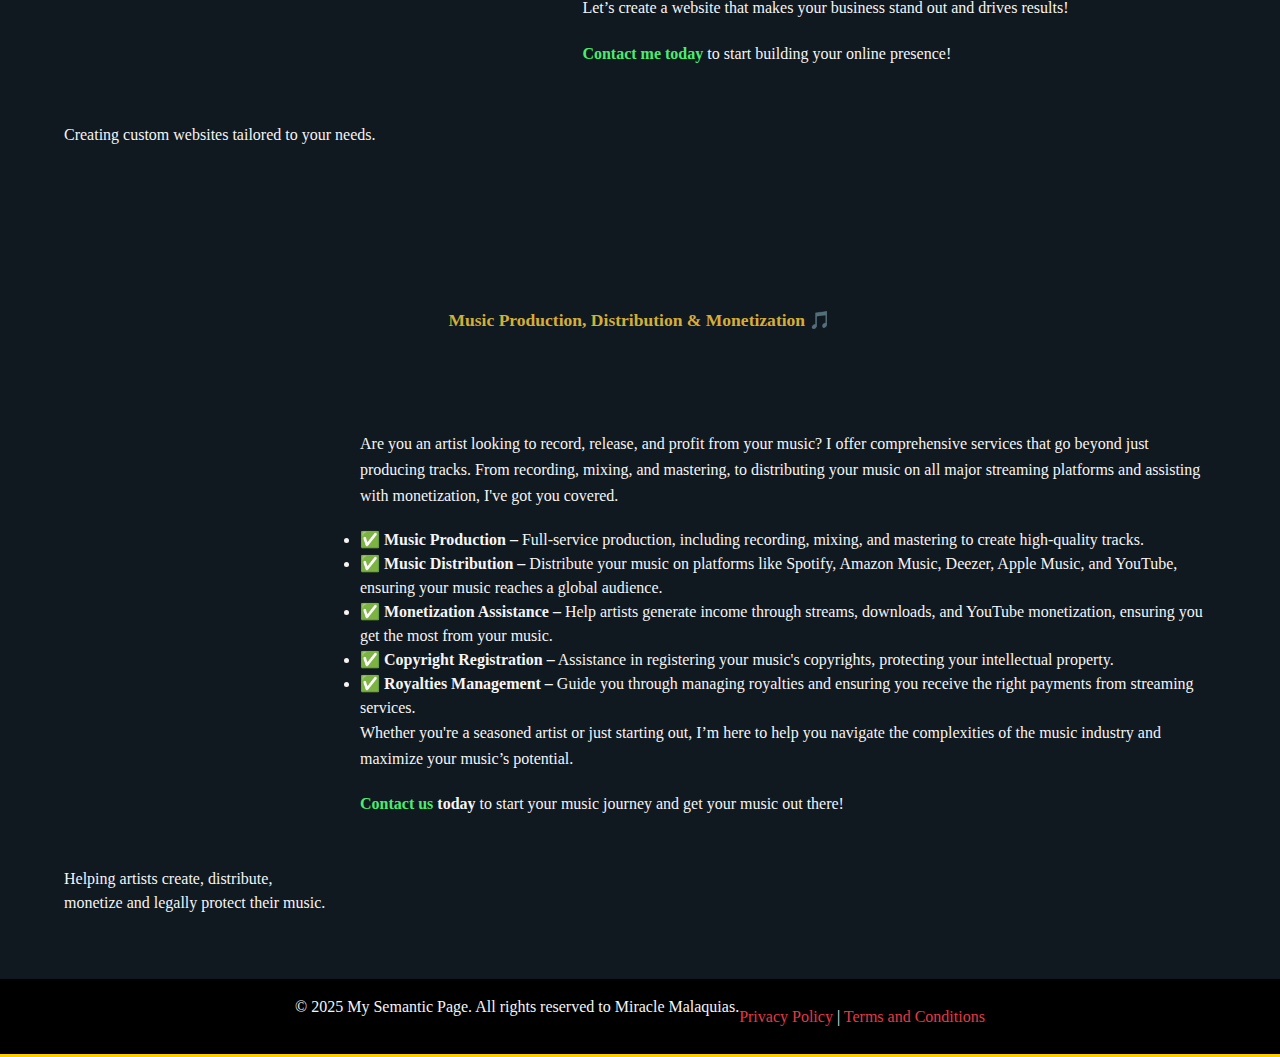
==== commit 9cdef438: "Actualización: no pdf con curriculum" ====
--- a/index.html
+++ b/index.html
@@ -60,8 +60,7 @@
                 </p>
                 <p>Fluent in English, French, and Spanish, I thrive in international and diverse settings. I pride
                     myself on being organized, a strong communicator, analytical, and focused on problem-solving. In my
-                    free time, I run a podcast that explores the intersection of Law and Technology and I also record
-                    some music.
+                    free time, I run a podcast that explores the intersection of Law and Technology.
 
                     After acquiring programming skills, I decided to pursue a Master’s Degree in Data Protection in
                     which I'm cucrrently involved, with a particular focus on data
